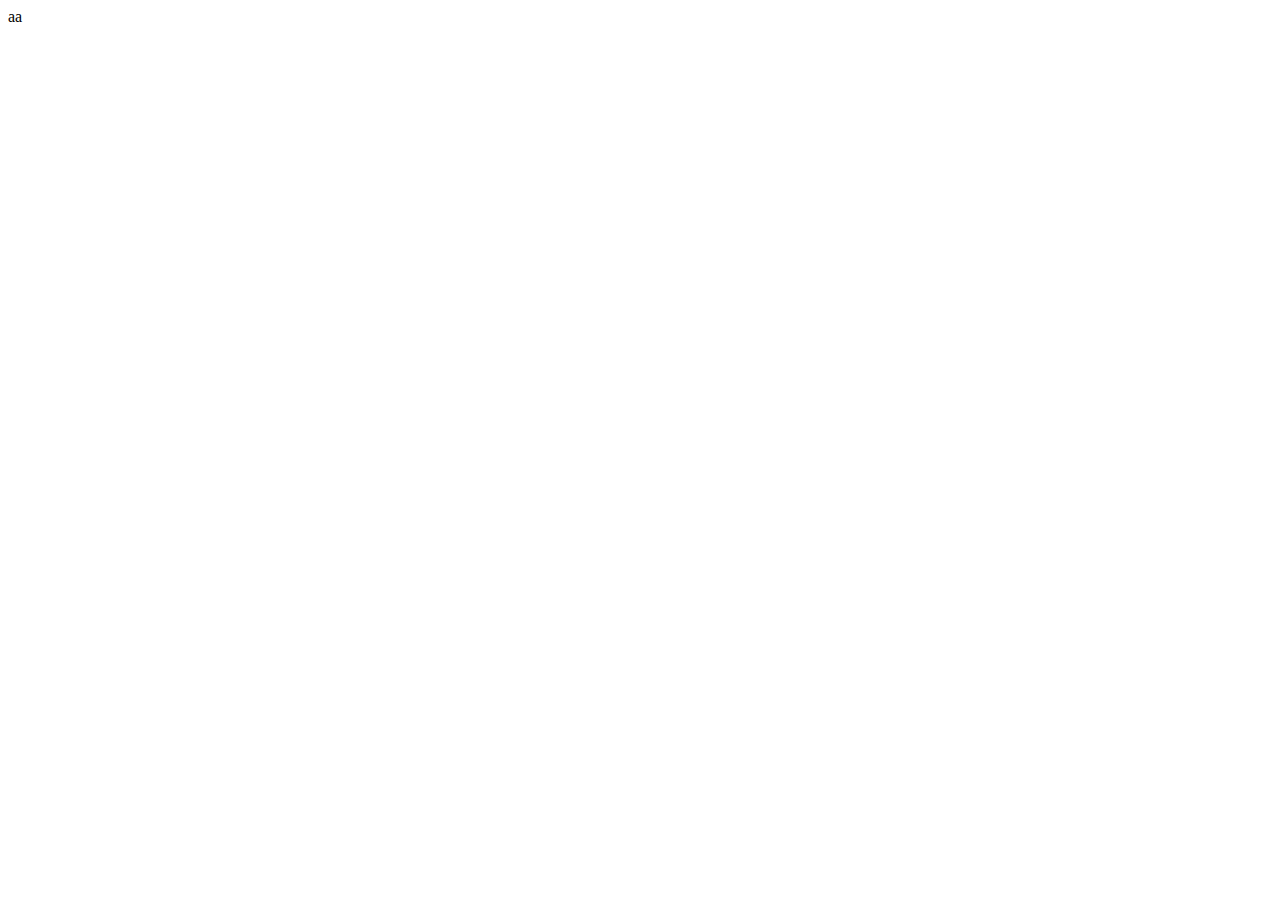
==== results/leather1.html @ c5bf67fa "purchase.html進行中" ====
<!DOCTYPE html>
<html lang="en">
<head>
    <meta charset="UTF-8">
    <meta http-equiv="X-UA-Compatible" content="IE=edge">
    <meta name="viewport" content="width=device-width, initial-scale=1.0">
    <title>Document</title>
</head>
<body>
    aa
</body>
</html>
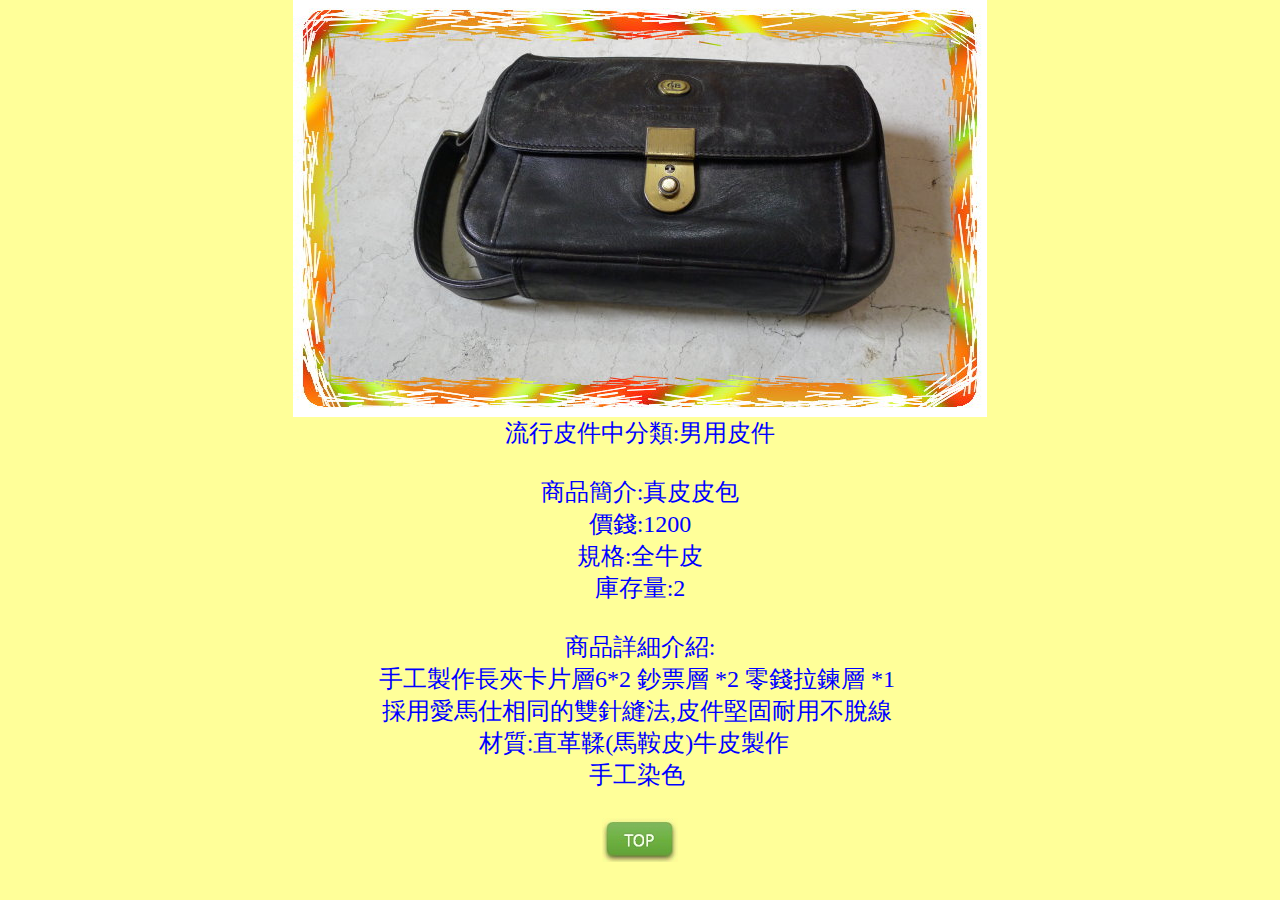
==== commit 632746a2: "購物網完成" ====
--- a/results/leather1.html
+++ b/results/leather1.html
@@ -1,12 +1,55 @@
 <!DOCTYPE html>
 <html lang="en">
+
 <head>
     <meta charset="UTF-8">
     <meta http-equiv="X-UA-Compatible" content="IE=edge">
     <meta name="viewport" content="width=device-width, initial-scale=1.0">
     <title>Document</title>
+    <style>
+        * {
+            background-color: #ffff99;
+            margin: 0px;
+
+        }
+
+        .main {
+            display: flex;
+            justify-content: center;
+            flex-direction: column;
+            text-align: center;
+        }
+
+        pre {
+            color: #0000ff;
+            font-family: "標楷體";
+            font-size: 24px;
+        }
+
+        img {
+            margin: 0px auto;
+        }
+    </style>
 </head>
-<body>
-    aa
+
+<body class="main">
+    <img src="../images/0403.jpg" width="694px" height="417px" alt="真皮皮包">
+    <pre>
+流行皮件中分類:男用皮件
+
+商品簡介:真皮皮包
+價錢:1200
+規格:全牛皮
+庫存量:2
+
+商品詳細介紹:
+手工製作長夾卡片層6*2 鈔票層 *2 零錢拉鍊層 *1 
+採用愛馬仕相同的雙針縫法,皮件堅固耐用不脫線 
+材質:直革鞣(馬鞍皮)牛皮製作  
+手工染色 
+    </pre>
+    <a href="#"><img src="../images/0409.jpg" alt=""></a>
+
 </body>
+
 </html>